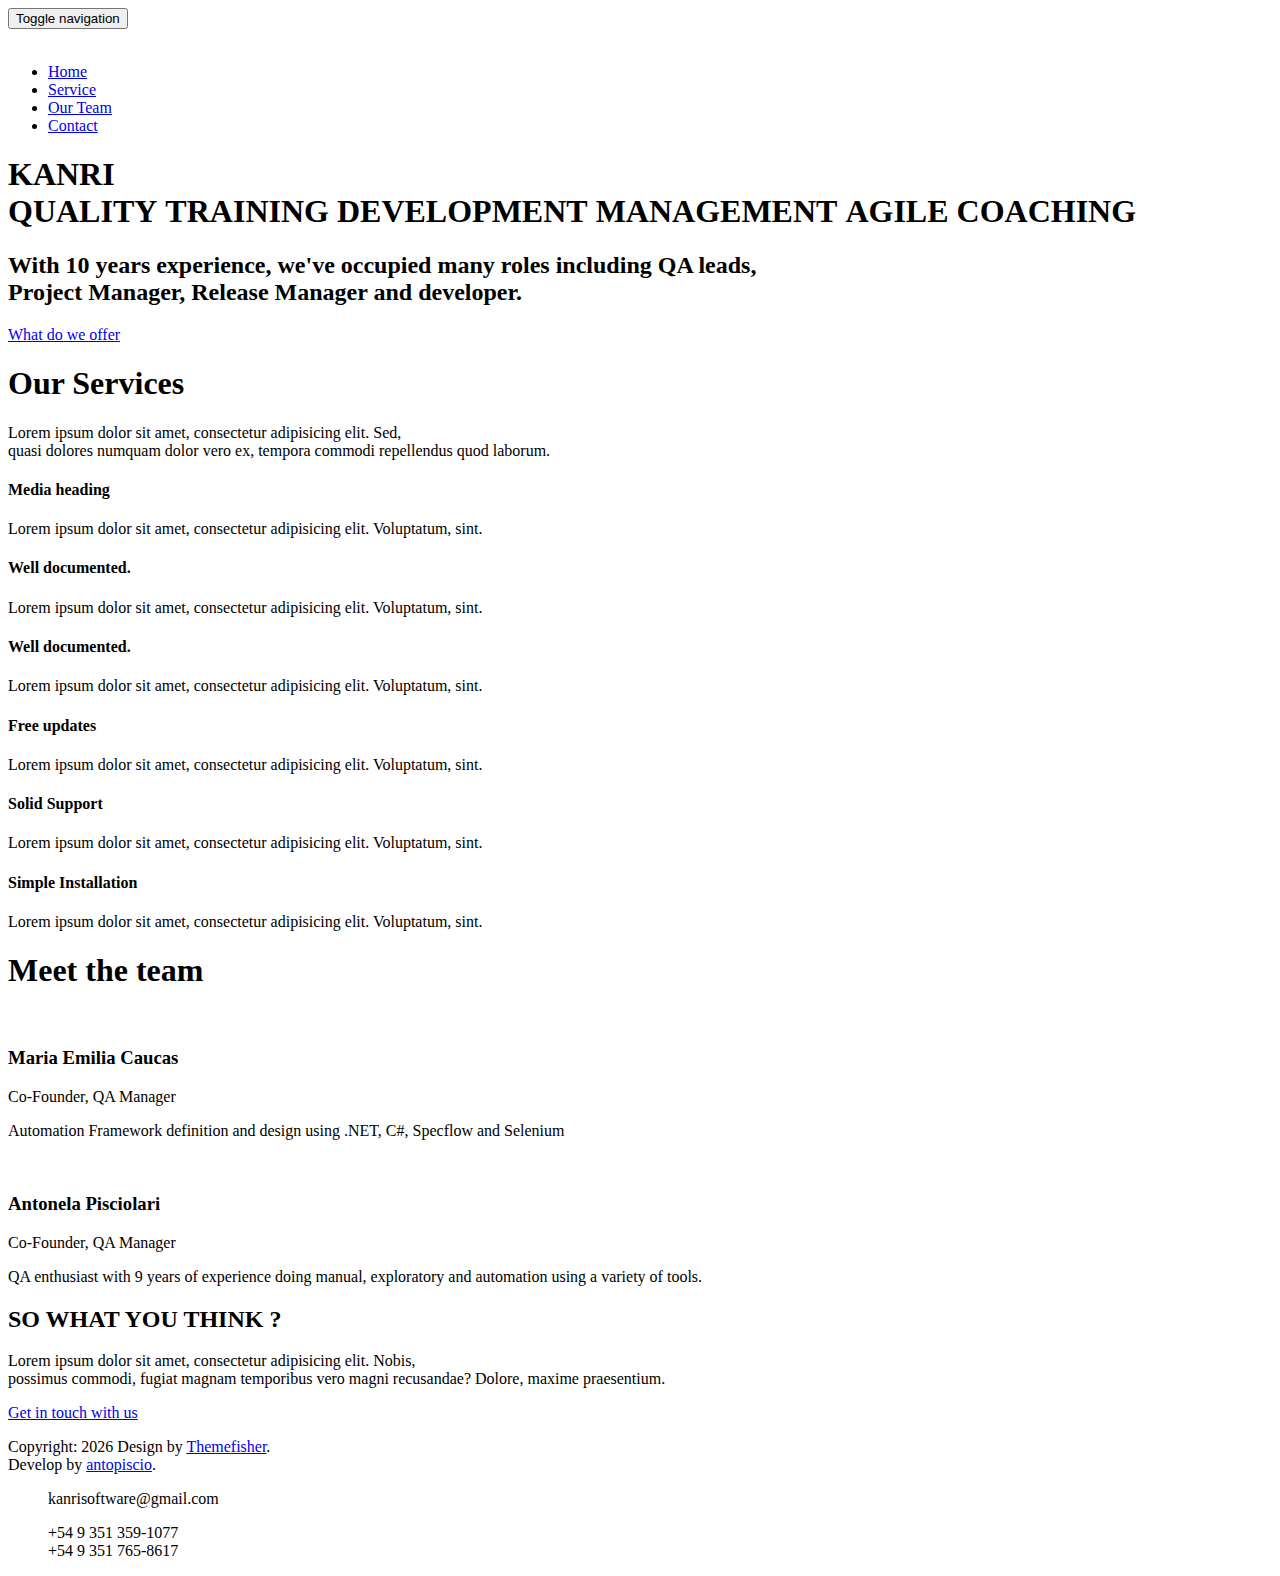
==== index.html @ 97962be5 "Update index.html" ====
<!DOCTYPE html>
<html class="no-js">
    <head>
        <!-- Basic Page Needs
        ================================================== -->
        <meta charset="utf-8">
        <meta http-equiv="Content-Type" content="text/html; charset=utf-8">
        <link rel="shortcut icon" href="images/favicon2.ico" type="image/x-icon"/>
        <title>Kanri</title>
        <meta name="description" content="">
        <meta name="keywords" content="">
        <meta name="author" content="">
        <!-- Mobile Specific Metas
        ================================================== -->
        <meta name="format-detection" content="telephone=no">
        <meta name="viewport" content="width=device-width, initial-scale=1">

        
        <!-- Template CSS Files
        ================================================== -->
        <!-- Twitter Bootstrs CSS -->
        <link rel="stylesheet" href="plugins/bootstrap/bootstrap.min.css">
        <!-- Ionicons Fonts Css -->
        <link rel="stylesheet" href="plugins/ionicons/ionicons.min.css">
        <!-- animate css -->
        <link rel="stylesheet" href="plugins/animate-css/animate.css">
        <!-- Hero area slider css-->
        <link rel="stylesheet" href="plugins/slider/slider.css">
        <!-- owl craousel css -->
        <link rel="stylesheet" href="plugins/owl-carousel/owl.carousel.css">
        <link rel="stylesheet" href="plugins/owl-carousel/owl.theme.css">
        <!-- Fancybox -->
        <link rel="stylesheet" href="plugins/facncybox/jquery.fancybox.css">
        <!-- template main css file -->
        <link rel="stylesheet" href="css/style.css">
    </head>
    <body>


        <!--
        ==================================================
        Header Section Start
        ================================================== -->
        <header id="top-bar" class="navbar-fixed-top animated-header">
            <div class="container">
                <div class="navbar-header">
                    <!-- responsive nav button -->
                    <button type="button" class="navbar-toggle" data-toggle="collapse" data-target=".navbar-collapse">
                    <span class="sr-only">Toggle navigation</span>
                    <span class="icon-bar"></span>
                    <span class="icon-bar"></span>
                    <span class="icon-bar"></span>
                    </button>
                    <!-- /responsive nav button -->
                    
                    <!-- logo -->
                    <div class="navbar-brand">
                        <a href="index.html" >
                            <img src="images/logoNameSmall.png" alt="">
                        </a>
                    </div>
                    <!-- /logo -->
                </div>
                <!-- main menu -->
                <nav class="collapse navbar-collapse navbar-right" role="navigation">
                    <div class="main-menu">
                        <ul class="nav navbar-nav navbar-right" id="mainNav">
                            <li class="active" >
                             <a href="#hero-area" >Home</a>
                            </li>
                            <li><a href="#feature">Service</a></li>
                            <li><a href="#team" >Our Team</a></li>
                            <li><a href="contact.html">Contact</a></li>
                        </ul>
                    </div>
                </nav>
                <!-- /main nav -->
            </div>
        </header>
        

<!--
==================================================
Slider Section Start
================================================== -->
<section id="hero-area" >
<div class="container">
    <div class="row">
        <div class="col-md-12 text-center">
            <div class="block wow fadeInUp" data-wow-delay=".3s">
                <!-- Slider -->
                <section class="cd-intro">
                    <h1 class="wow fadeInUp animated cd-headline slide" data-wow-delay=".4s" >
                    <span>KANRI</span><br>
                    <span class="cd-words-wrapper">
                        <b class="is-visible">QUALITY</b>
                        <b>TRAINING</b>
                        <b>DEVELOPMENT</b>
                                               <b>MANAGEMENT</b>
                      <b>AGILE COACHING</b>
                    </span>
                    </h1>
                    </section> <!-- cd-intro -->
                    <!-- /.slider -->
                    <h2 class="wow fadeInUp animated" data-wow-delay=".6s" >
                        With 10 years experience, we've occupied many roles including QA leads,<br> Project Manager, Release Manager and developer.
                    </h2>
                    <a class="btn-lines dark light wow fadeInUp animated smooth-scroll btn btn-default btn-green" data-wow-delay=".9s" href="#feature" data-section="#feature">What do we offer</a>
                </div>
            </div>
        </div>
    </div>
</section><!--/#main-slider

==================================================
Portfolio Section Start
================================================== -->
<section id="feature">
    <div class="container">
        <div class="section-heading">
            <h1 class="title wow fadeInDown" data-wow-delay=".3s">
                Our Services
            </h1>
            <p class="wow fadeInDown" data-wow-delay=".5s">
                Lorem ipsum dolor sit amet, consectetur adipisicing elit. Sed,<br> quasi dolores numquam dolor vero ex, tempora commodi repellendus quod laborum.
            </p>
        </div>
        <div class="row">
            <div class="col-md-4 col-lg-4 col-xs-12">
                <div class="media wow fadeInUp animated" data-wow-duration="500ms" data-wow-delay="300ms">
                    <div class="media-left">
                        <div class="icon">
                            <i class="ion-ios-flask-outline"></i>
                        </div>
                    </div>
                    <div class="media-body">
                        <h4 class="media-heading">Media heading</h4>
                        <p>Lorem ipsum dolor sit amet, consectetur adipisicing elit. Voluptatum, sint.</p>
                    </div>
                </div>
            </div>
            <div class="col-md-4 col-lg-4 col-xs-12">
                <div class="media wow fadeInDown animated" data-wow-duration="500ms" data-wow-delay="600ms">
                    <div class="media-left">
                        <div class="icon">
                            <i class="ion-ios-lightbulb-outline"></i>
                        </div>
                    </div>
                    <div class="media-body">
                        <h4 class="media-heading">Well documented.</h4>
                        <p>Lorem ipsum dolor sit amet, consectetur adipisicing elit. Voluptatum, sint.</p>
                    </div>
                </div>
            </div>
            <div class="col-md-4 col-lg-4 col-xs-12">
                <div class="media wow fadeInDown animated" data-wow-duration="500ms" data-wow-delay="900ms">
                    <div class="media-left">
                        <div class="icon">
                            <i class="ion-ios-lightbulb-outline"></i>
                        </div>
                    </div>
                    <div class="media-body">
                        <h4 class="media-heading">Well documented.</h4>
                        <p>Lorem ipsum dolor sit amet, consectetur adipisicing elit. Voluptatum, sint.</p>
                    </div>
                </div>
            </div>
            <div class="col-md-4 col-lg-4 col-xs-12">
                <div class="media wow fadeInDown animated" data-wow-duration="500ms" data-wow-delay="1200ms">
                    <div class="media-left">
                        <div class="icon">
                            <i class="ion-ios-americanfootball-outline"></i>
                        </div>
                    </div>
                    <div class="media-body">
                        <h4 class="media-heading">Free updates</h4>
                        <p>Lorem ipsum dolor sit amet, consectetur adipisicing elit. Voluptatum, sint.</p>
                    </div>
                </div>
            </div>
            <div class="col-md-4 col-lg-4 col-xs-12">
                <div class="media wow fadeInDown animated" data-wow-duration="500ms" data-wow-delay="1500ms">
                    <div class="media-left">
                        <div class="icon">
                            <i class="ion-ios-keypad-outline"></i>
                        </div>
                    </div>
                    <div class="media-body">
                        <h4 class="media-heading">Solid Support</h4>
                        <p>Lorem ipsum dolor sit amet, consectetur adipisicing elit. Voluptatum, sint.</p>
                    </div>
                </div>
            </div>
            <div class="col-md-4 col-lg-4 col-xs-12">
                <div class="media wow fadeInDown animated" data-wow-duration="500ms" data-wow-delay="1800ms">
                    <div class="media-left">
                        <div class="icon">
                            <i class="ion-ios-barcode-outline"></i>
                        </div>
                    </div>
                    <div class="media-body">
                        <h4 class="media-heading">Simple Installation</h4>
                        <p>Lorem ipsum dolor sit amet, consectetur adipisicing elit. Voluptatum, sint.</p>
                    </div>
                </div>
            </div>
        </div>
    </div>
</section> <!-- /#feature -->
<!--
==================================================
Portfolio Section Start
================================================== 
<section id="works" class="works">
    <div class="container">
        <div class="section-heading">
            <h1 class="title wow fadeInDown" data-wow-delay=".3s">Latest Works</h1>
            <p class="wow fadeInDown" data-wow-delay=".5s">
                Aliquam lobortis. Maecenas vestibulum mollis diam. Pellentesque auctor neque nec urna. Nulla sit amet est. Aenean posuere <br> tortor sed cursus feugiat, nunc augue blandit nunc, eu sollicitudin urna dolor sagittis lacus.
            </p>
        </div>
        <div class="row">
            <div class="col-sm-4 col-xs-12">
                <figure class="wow fadeInLeft animated portfolio-item" data-wow-duration="500ms" data-wow-delay="0ms">
                    <div class="img-wrapper">
                        <img src="images/portfolio/item-1.jpg" class="img-responsive" alt="this is a title" >
                        <div class="overlay">
                            <div class="buttons">
                                <a rel="gallery" class="fancybox" href="images/portfolio/item-1.jpg">Demo</a>
                                <a target="_blank" href="single-portfolio.html">Details</a>
                            </div>
                        </div>
                    </div>
                    <figcaption>
                    <h4>
                    <a href="#">
                        Dew Drop
                    </a>
                    </h4>
                    <p>
                        Redesigne UI Concept
                    </p>
                    </figcaption>
                </figure>
            </div>
            <div class="col-sm-4 col-xs-12">
                <figure class="wow fadeInLeft animated" data-wow-duration="500ms" data-wow-delay="300ms">
                    <div class="img-wrapper">
                        <img src="images/portfolio/item-2.jpg" class="img-responsive" alt="this is a title" >
                        <div class="overlay">
                            <div class="buttons">
                                <a rel="gallery" class="fancybox" href="images/portfolio/item-2.jpg">Demo</a>
                                <a target="_blank" href="single-portfolio.html">Details</a>
                            </div>
                        </div>
                    </div>
                    <figcaption>
                    <h4>
                    <a href="#">
                        Bottle Mockup
                    </a>
                    </h4>
                    <p>
                        Lorem ipsum dolor sit.
                    </p>
                    </figcaption>
                </figure>
            </div>
            <div class="col-sm-4 col-xs-12">
                <figure class="wow fadeInLeft animated" data-wow-duration="500ms" data-wow-delay="300ms">
                    <div class="img-wrapper">
                        <img src="images/portfolio/item-3.jpg" class="img-responsive" alt="" >
                        <div class="overlay">
                            <div class="buttons">
                                <a rel="gallery" class="fancybox" href="images/portfolio/item-3.jpg">Demo</a>
                                <a target="_blank" href="single-portfolio.html">Details</a>
                            </div>
                        </div>
                    </div>
                    <figcaption>
                    <h4>
                    <a href="#">
                        Table Design
                    </a>
                    </h4>
                    <p>
                        Lorem ipsum dolor sit amet.
                    </p>
                    </figcaption>
                </figure>
            </div>
            <div class="col-sm-4 col-xs-12">
                <figure class="wow fadeInLeft animated" data-wow-duration="500ms" data-wow-delay="600ms">
                    <div class="img-wrapper">
                        <img src="images/portfolio/item-4.jpg" class="img-responsive" alt="" >
                        <div class="overlay">
                            <div class="buttons">
                                <a rel="gallery" class="fancybox" href="images/portfolio/item-4.jpg">Demo</a>
                                <a target="_blank" href="single-portfolio.html">Details</a>
                            </div>
                        </div>
                    </div>
                    <figcaption>
                    <h4>
                    <a href="#">
                        Make Up elements
                    </a>
                    </h4>
                    <p>
                        Lorem ipsum dolor.
                    </p>
                    </figcaption>
                </figure>
            </div>
            <div class="col-sm-4 col-xs-12">
                <figure class="wow fadeInLeft animated" data-wow-duration="500ms" data-wow-delay="900ms">
                    <div class="img-wrapper">
                        <img src="images/portfolio/item-5.jpg" class="img-responsive" alt="" >
                        <div class="overlay">
                            <div class="buttons">
                                <a rel="gallery" class="fancybox" href="images/portfolio/item-5.jpg">Demo</a>
                                <a target="_blank" href="single-portfolio.html">Details</a>
                            </div>
                        </div>
                    </div>
                    <figcaption>
                    <h4>
                    <a href="#">
                        Shoping Bag Concept
                    </a>
                    </h4>
                    <p>
                        Lorem ipsum dolor.
                    </p>
                    </figcaption>
                </figure>
            </div>
            <div class="col-sm-4 col-xs-12">
                <figure class="wow fadeInLeft animated" data-wow-duration="500ms" data-wow-delay="1200ms">
                    <div class="img-wrapper">
                        <img src="images/portfolio/item-6.jpg" class="img-responsive" alt="" >
                        <div class="overlay">
                            <div class="buttons">
                                <a rel="gallery" class="fancybox" href="images/portfolio/item-6.jpg">Demo</a>
                                <a target="_blank" href="single-portfolio.html">Details</a>
                            </div>
                        </div>
                    </div>
                    <figcaption>
                    <h4>
                    <a href="#">
                        Caramel Bottle
                    </a>
                    </h4>
                    <p>
                        Lorem ipsum dolor.
                    </p>
                    </figcaption>
                </figure>
            </div>
        </div>
    </div>
</section> #works -->
<section id="team">
    <div class="container">
            <div class="section-heading">
            <h1 class="title wow fadeInDown" data-wow-delay=".3s">
                Meet the team
            </h1>
        </div>
<!--             <div class="col-md-4">
                <div class="team-member wow fadeInLeft" data-wow-duration="500ms" data-wow-delay=".3s">
                    <div class="team-img">
                        <img src="images/team/lore.jpeg" class="team-pic" alt="">
                    </div>
                    <h3 class="team-text">Lorena Barale</h3>
                    <p class="team-text">Co-Founder, Project Manager</p>
                    <p class="team-text" >Specialist Systems Engineer, Program Manager - Project Manager</p>
                    <p class="social-icons">
                        <a href="https://www.linkedin.com/in/lorena-barale-pmp%C2%AE-csm%C2%AE-cpo-a6994624/" target="_blank"><i class="ion-social-linkedin-outline"></i></a>
                    </p>
                </div>
            </div> -->
            <div class="col-md-4">
                <div class="team-member wow fadeInLeft" data-wow-duration="500ms" data-wow-delay=".5s">
                    <div class="team-img">
                        <img src="images/team/emi.jpeg" class="team-pic" alt="">
                    </div>
                    <h3 class="team-text">Maria Emilia Caucas</h3>
                    <p class="team-text">Co-Founder, QA Manager</p>
                    <p class="team-text">Automation Framework definition and design using .NET, C#, Specflow and Selenium</p>
                    <p class="social-icons">
                        <a href="https://www.linkedin.com/in/maria-emilia-caucas-54b6bab8/" target="_blank"><i class="ion-social-linkedin-outline"></i></a>
                    </p>
                </div>
            </div>
            <div class="col-md-4" text-align: center>
                <div class="team-member wow fadeInLeft" data-wow-duration="500ms" data-wow-delay=".7s">
                    <div class="team-img">
                        <img src="images/team/anto.jpeg" class="team-pic" alt="">
                    </div>
                    <h3 class="team-text">Antonela Pisciolari</h3>
                    <p class="team-text">Co-Founder, QA Manager</p>
                    <p class="team_text">QA enthusiast with 9 years of experience doing manual, exploratory and automation using a variety of tools.</p>
                    <p class="social-icons">
                        <a href="https://twitter.com/antopiscio" target="_blank"><i class="ion-social-twitter-outline"></i></a>
                        <a href="https://www.linkedin.com/in/pisciolariantonela/" target="_blank"><i class="ion-social-linkedin-outline"></i></a>
                        <a href="https://antonelapisciolari.github.io" target="_blank"><i class="ion-social-googleplus-outline"></i></a>
                    </p>
                </div>
            </div>
    </div>
</section>
<p>
</p>

            <!--
            ==================================================
            Call To Action Section Start
            ================================================== -->
            <section id="call-to-action">
                <div class="container">
                    <div class="row">
                        <div class="col-md-12">
                            <div class="block">
                                <h2 class="title wow fadeInDown" data-wow-delay=".3s" data-wow-duration="500ms">SO WHAT YOU THINK ?</h1>
                                <p class="wow fadeInDown" data-wow-delay=".5s" data-wow-duration="500ms">Lorem ipsum dolor sit amet, consectetur adipisicing elit. Nobis,<br>possimus commodi, fugiat magnam temporibus vero magni recusandae? Dolore, maxime praesentium.</p>
                                <a href="contact.html" class="btn btn-default btn-contact wow fadeInDown" data-wow-delay=".7s" data-wow-duration="500ms">Get in touch with us</a>
                            </div>
                        </div>
                        
                    </div>
                </div>
            </section>

            <!--
            ==================================================
            Footer Section Start
            ================================================== -->
            <footer id="footer">
                <div class="container">
                

                    <div class="col-md-8">
                        <p class="copyright">Copyright: <span><script>document.write(new Date().getFullYear())</script></span> Design by <a href="http://www.Themefisher.com" target="_blank">Themefisher</a>. <br> 
                          Develop by <a href="http://antonelapisciolari.github.io/">antopiscio</a>.
                        </p>
                    </div>
                    <div class="col-md-4">
                        <!-- Social Media -->
                        <ul class="copyright">
                               <p>kanrisoftware@gmail.com</p>
      <p>+54 9 351 359-1077<br>+54 9 351 765-8617</p>
                        </ul>
                    </div>
                </div>
            </footer> <!-- /#footer -->

	<!-- Template Javascript Files
	================================================== -->
	<!-- jquery -->
	<script src="plugins/jQurey/jquery.min.js"></script>
	<!-- Form Validation -->
    <script src="plugins/form-validation/jquery.form.js"></script> 
    <script src="plugins/form-validation/jquery.validate.min.js"></script>
	<!-- owl carouserl js -->
	<script src="plugins/owl-carousel/owl.carousel.min.js"></script>
	<!-- bootstrap js -->
	<script src="plugins/bootstrap/bootstrap.min.js"></script>
	<!-- wow js -->
	<script src="plugins/wow-js/wow.min.js"></script>
	<!-- slider js -->
	<script src="plugins/slider/slider.js"></script>
	<!-- Fancybox -->
	<script src="plugins/facncybox/jquery.fancybox.js"></script>
	<!-- template main js -->
	<script src="js/main.js"></script>
 	</body>
</html>
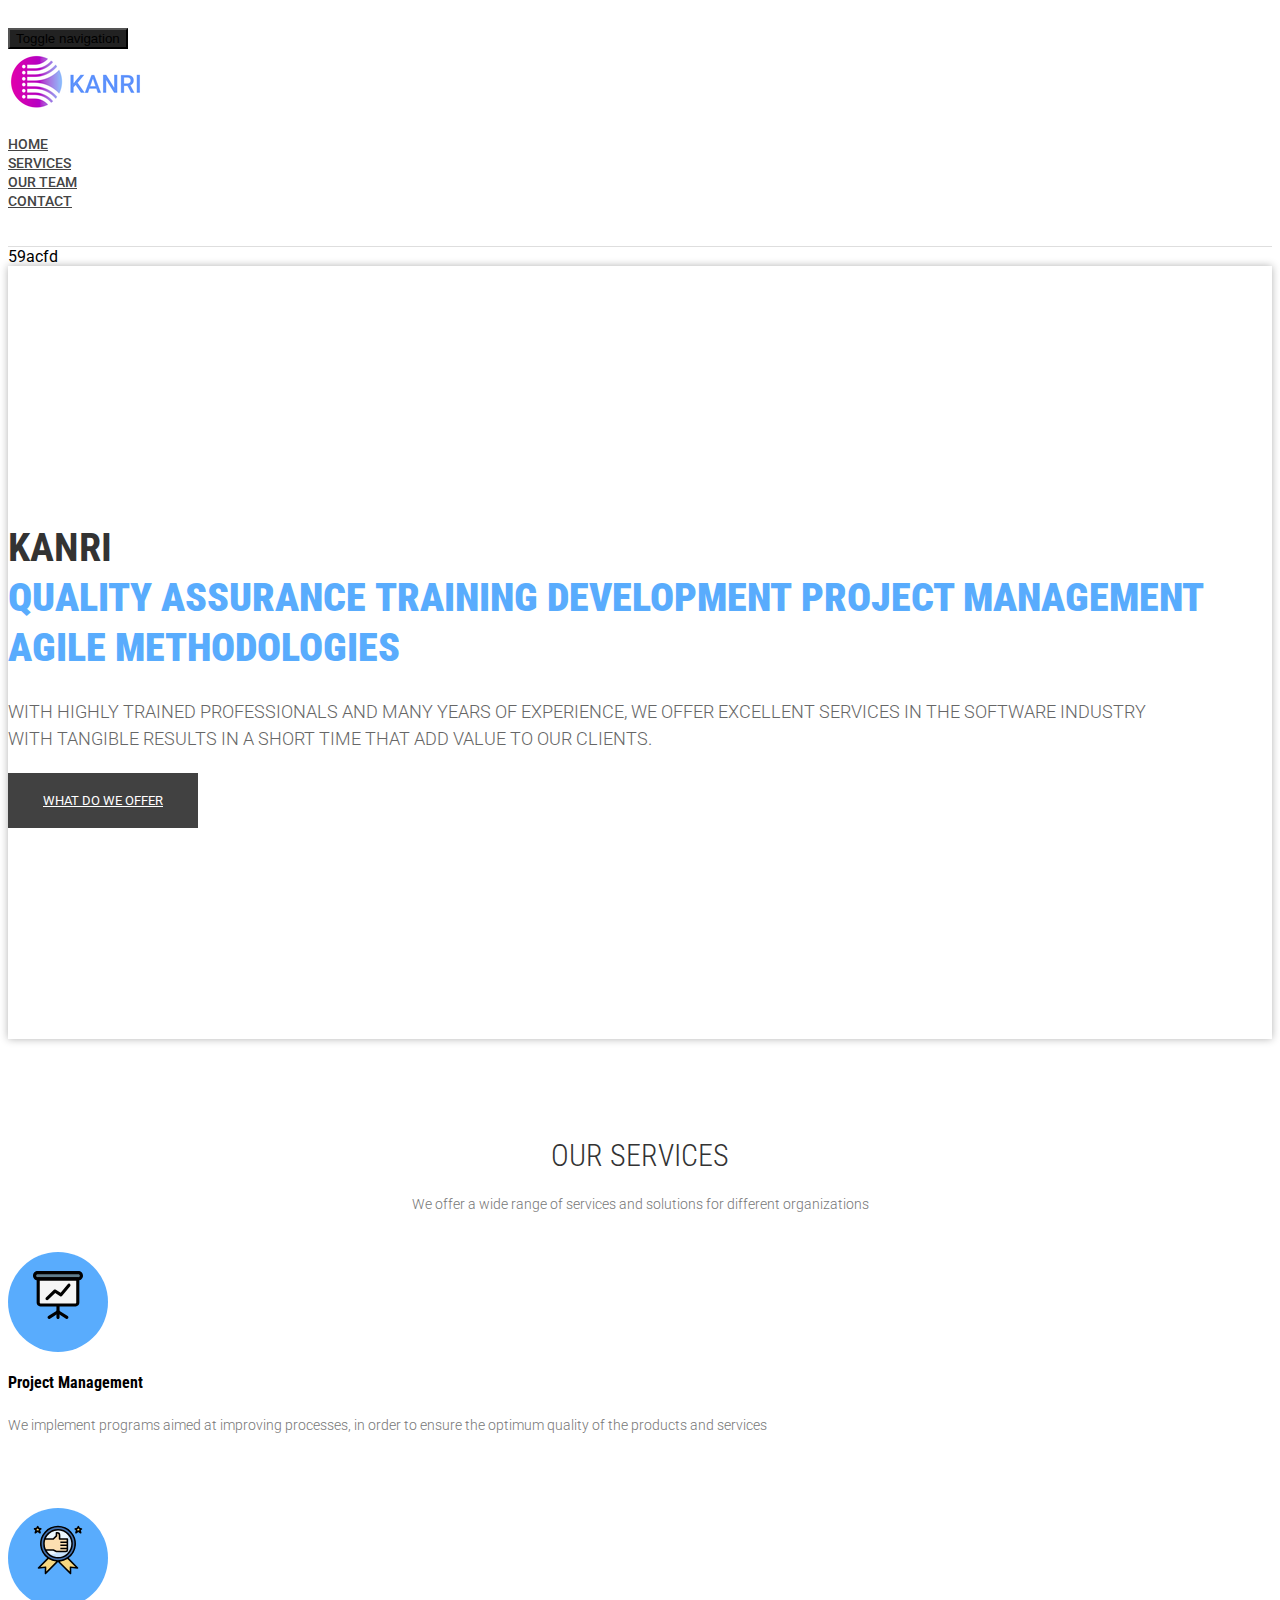
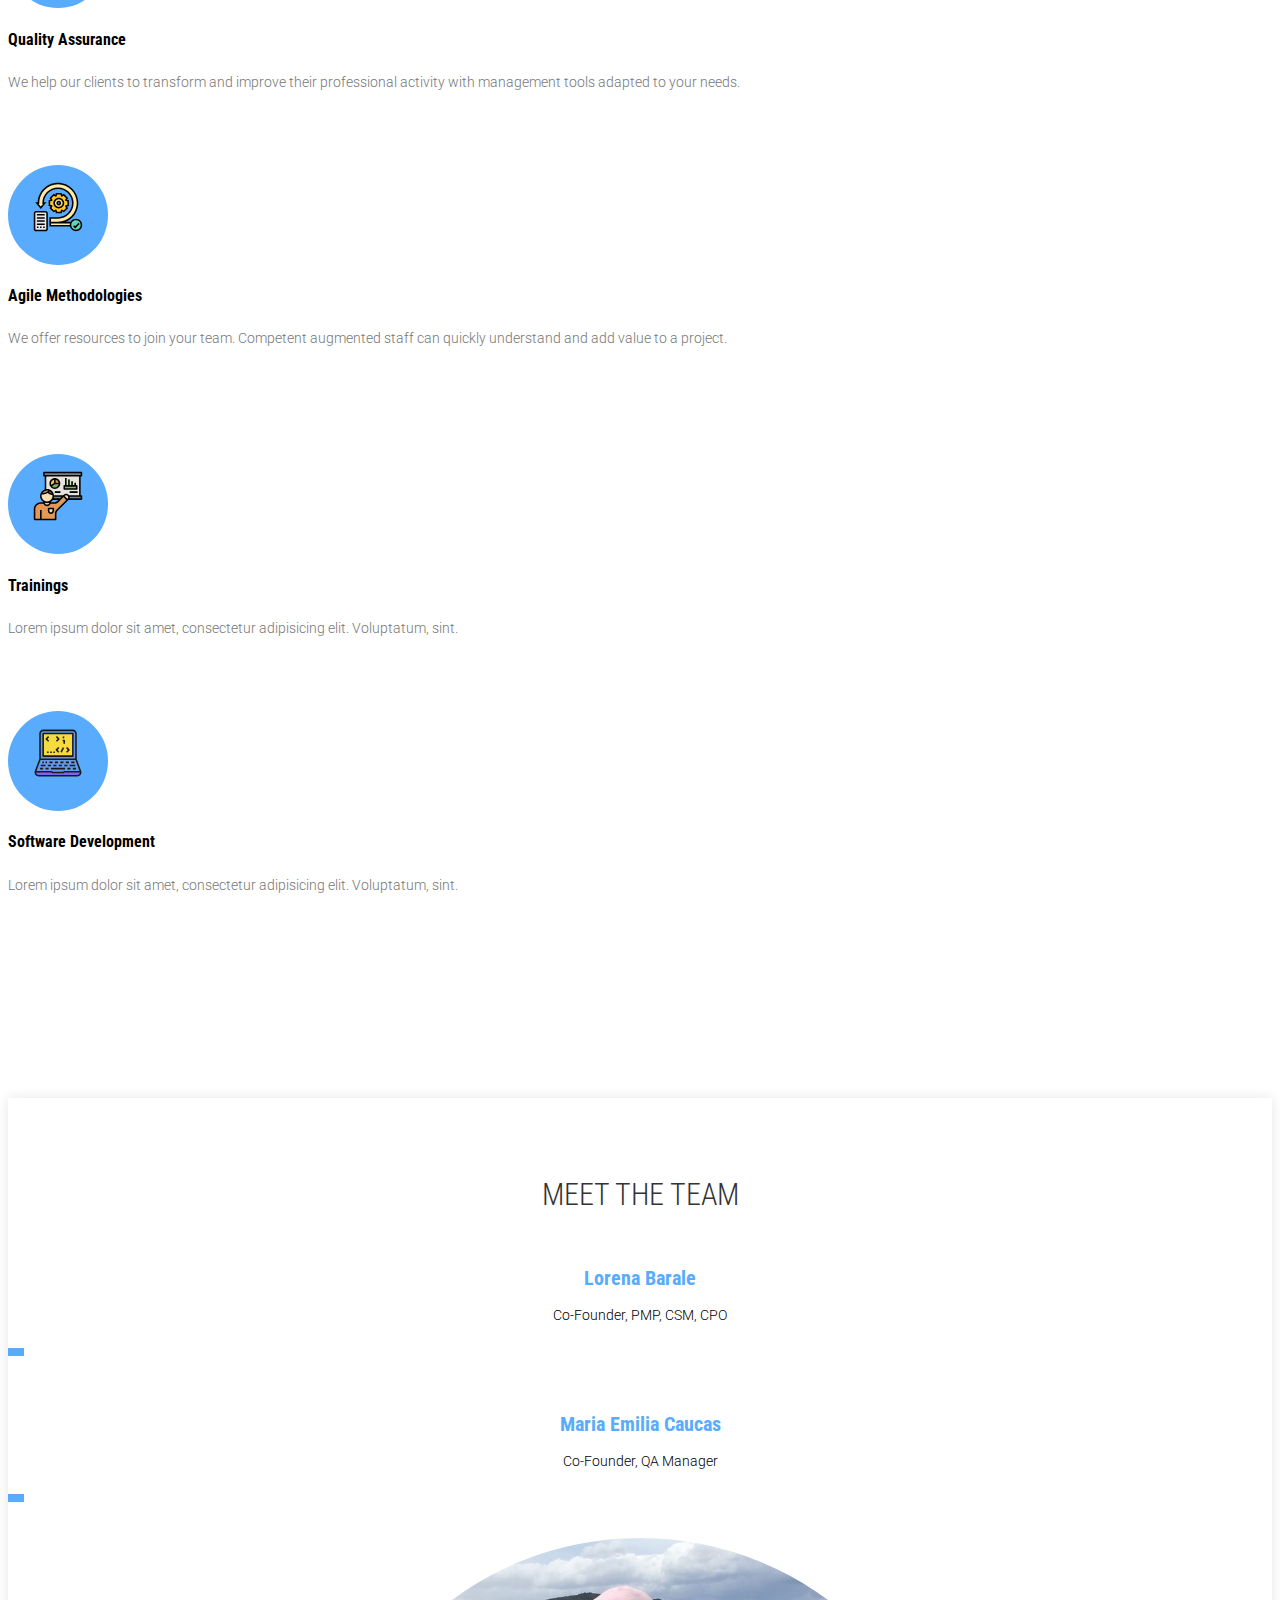
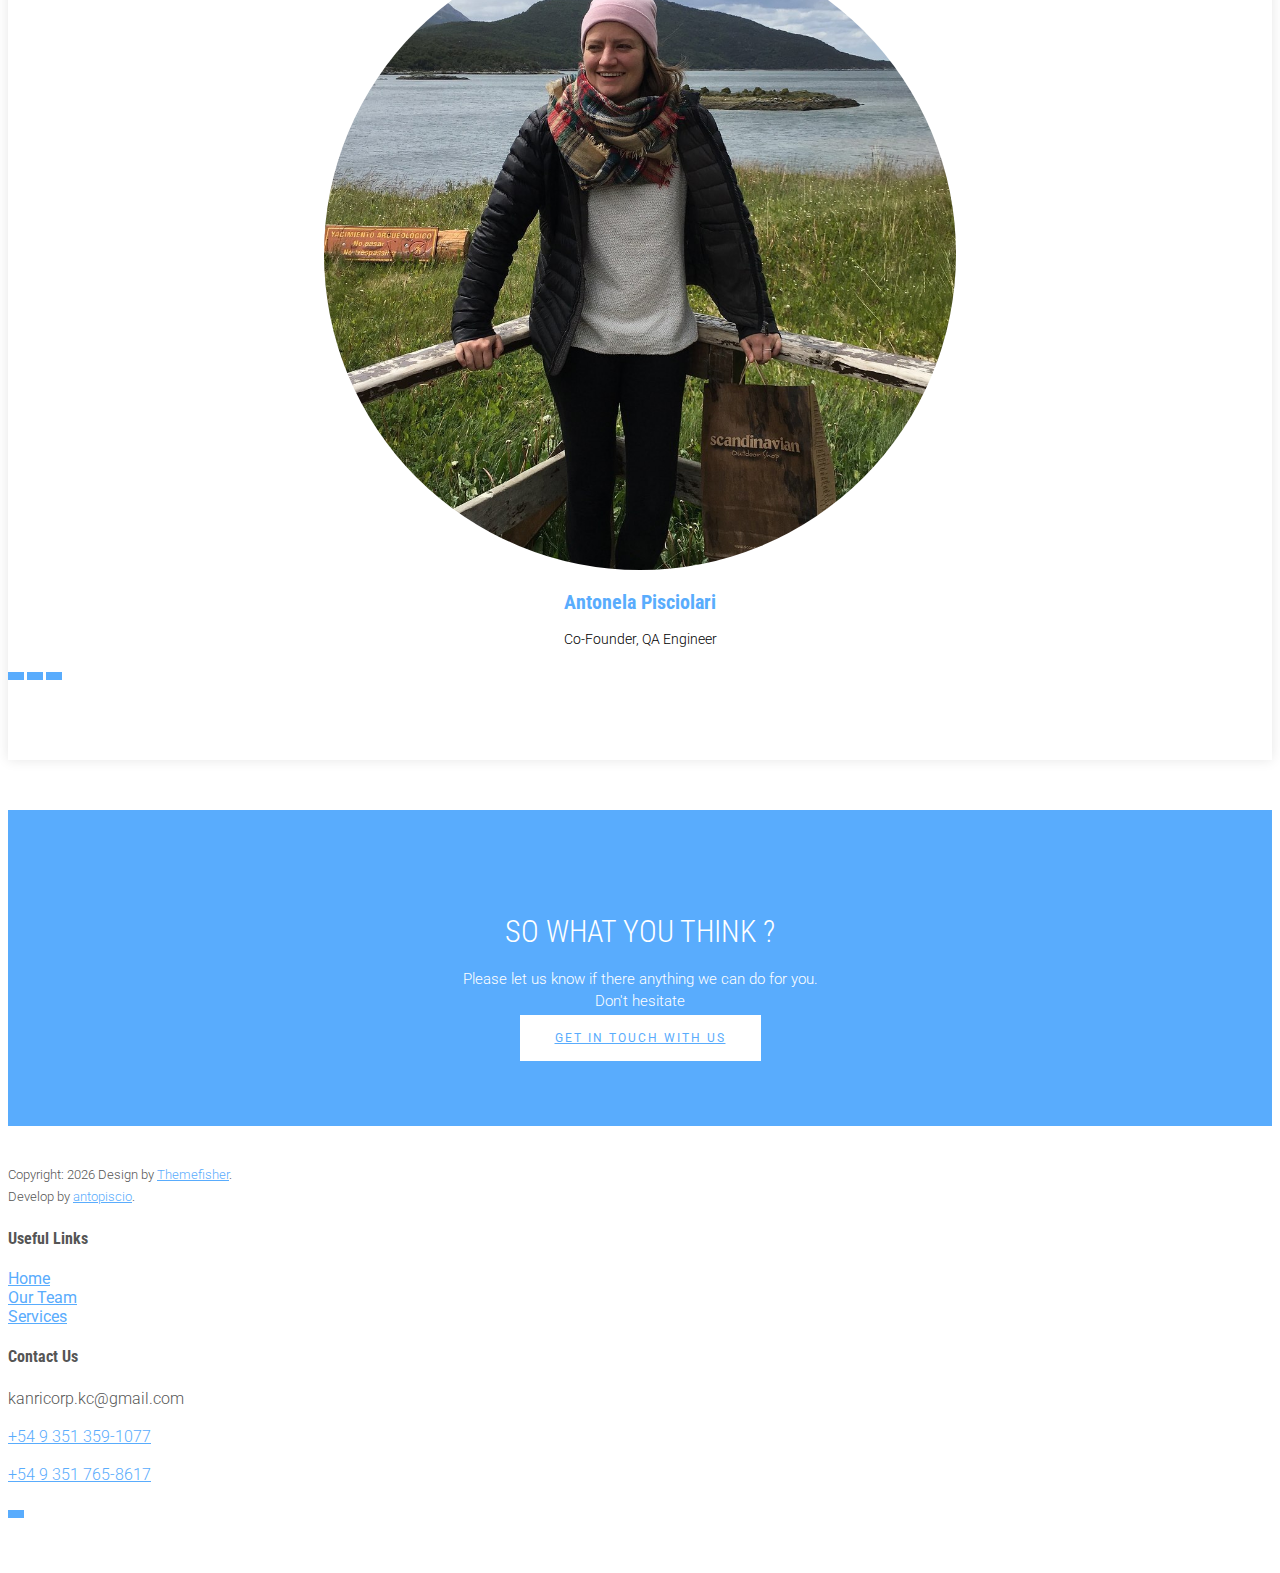
==== commit 6a4a7cbe: "adding icons, updating home frase, adding footer" ====
--- a/index.html
+++ b/index.html
@@ -56,7 +56,7 @@
                     <!-- logo -->
                     <div class="navbar-brand">
                         <a href="index.html" >
-                            <img src="images/logoNameSmall.png" alt="">
+                            <img src="images/kanrilogo.png" alt="">
                         </a>
                     </div>
                     <!-- /logo -->
@@ -68,7 +68,8 @@
                             <li class="active" >
                              <a href="#hero-area" >Home</a>
                             </li>
-                            <li><a href="#feature">Service</a></li>
+                            <li><a href="#feature">Services</a></li>
+                <!--               <li><a href="#feature">Clients</a></li> -->
                             <li><a href="#team" >Our Team</a></li>
                             <li><a href="contact.html">Contact</a></li>
                         </ul>
@@ -77,7 +78,7 @@
                 <!-- /main nav -->
             </div>
         </header>
-        
+        59acfd
 
 <!--
 ==================================================
@@ -93,17 +94,17 @@
                     <h1 class="wow fadeInUp animated cd-headline slide" data-wow-delay=".4s" >
                     <span>KANRI</span><br>
                     <span class="cd-words-wrapper">
-                        <b class="is-visible">QUALITY</b>
+                        <b class="is-visible">QUALITY ASSURANCE</b>
                         <b>TRAINING</b>
                         <b>DEVELOPMENT</b>
-                                               <b>MANAGEMENT</b>
-                      <b>AGILE COACHING</b>
+                                               <b>PROJECT MANAGEMENT</b>
+                      <b>AGILE METHODOLOGIES</b>
                     </span>
                     </h1>
                     </section> <!-- cd-intro -->
                     <!-- /.slider -->
                     <h2 class="wow fadeInUp animated" data-wow-delay=".6s" >
-                        With 10 years experience, we've occupied many roles including QA leads,<br> Project Manager, Release Manager and developer.
+                        WITH HIGHLY TRAINED PROFESSIONALS AND MANY YEARS OF EXPERIENCE, WE OFFER EXCELLENT SERVICES IN THE SOFTWARE INDUSTRY<br>  WITH TANGIBLE RESULTS IN A SHORT TIME THAT ADD VALUE TO OUR CLIENTS.
                     </h2>
                     <a class="btn-lines dark light wow fadeInUp animated smooth-scroll btn btn-default btn-green" data-wow-delay=".9s" href="#feature" data-section="#feature">What do we offer</a>
                 </div>
@@ -122,7 +123,7 @@
                 Our Services
             </h1>
             <p class="wow fadeInDown" data-wow-delay=".5s">
-                Lorem ipsum dolor sit amet, consectetur adipisicing elit. Sed,<br> quasi dolores numquam dolor vero ex, tempora commodi repellendus quod laborum.
+               We offer a wide range of services and solutions for different organizations
             </p>
         </div>
         <div class="row">
@@ -130,12 +131,12 @@
                 <div class="media wow fadeInUp animated" data-wow-duration="500ms" data-wow-delay="300ms">
                     <div class="media-left">
                         <div class="icon">
-                            <i class="ion-ios-flask-outline"></i>
+                       <img class= 'imageIcon' src="images/services/presentation_c.svg"/>
                         </div>
                     </div>
                     <div class="media-body">
-                        <h4 class="media-heading">Media heading</h4>
-                        <p>Lorem ipsum dolor sit amet, consectetur adipisicing elit. Voluptatum, sint.</p>
+                        <h4 class="media-heading">Project Management</h4>
+                        <p>We implement programs aimed at improving processes, in order to ensure the optimum quality of the products and services</p>
                     </div>
                 </div>
             </div>
@@ -143,12 +144,12 @@
                 <div class="media wow fadeInDown animated" data-wow-duration="500ms" data-wow-delay="600ms">
                     <div class="media-left">
                         <div class="icon">
-                            <i class="ion-ios-lightbulb-outline"></i>
+                             <img class= 'imageIcon' src="images/services/quality_c.svg"/>
                         </div>
                     </div>
                     <div class="media-body">
-                        <h4 class="media-heading">Well documented.</h4>
-                        <p>Lorem ipsum dolor sit amet, consectetur adipisicing elit. Voluptatum, sint.</p>
+                        <h4 class="media-heading">Quality Assurance</h4>
+                        <p>We help our clients to transform and improve their professional activity with management tools adapted to your needs.</p>
                     </div>
                 </div>
             </div>
@@ -156,12 +157,15 @@
                 <div class="media wow fadeInDown animated" data-wow-duration="500ms" data-wow-delay="900ms">
                     <div class="media-left">
                         <div class="icon">
-                            <i class="ion-ios-lightbulb-outline"></i>
+                         <img class= 'imageIcon' src="images/services/scrum_c.svg"/>
                         </div>
                     </div>
                     <div class="media-body">
-                        <h4 class="media-heading">Well documented.</h4>
-                        <p>Lorem ipsum dolor sit amet, consectetur adipisicing elit. Voluptatum, sint.</p>
+                        <h4 class="media-heading">Agile Methodologies</h4>
+                         <p>We offer resources to join your team.
+                            Competent augmented staff can quickly understand and add value to a project.
+                         </p>
+                         <br>
                     </div>
                 </div>
             </div>
@@ -169,11 +173,11 @@
                 <div class="media wow fadeInDown animated" data-wow-duration="500ms" data-wow-delay="1200ms">
                     <div class="media-left">
                         <div class="icon">
-                            <i class="ion-ios-americanfootball-outline"></i>
+                        <img class= 'imageIcon' src="images/services/presentationguy_c.svg"/>
                         </div>
                     </div>
                     <div class="media-body">
-                        <h4 class="media-heading">Free updates</h4>
+                        <h4 class="media-heading">Trainings</h4>
                         <p>Lorem ipsum dolor sit amet, consectetur adipisicing elit. Voluptatum, sint.</p>
                     </div>
                 </div>
@@ -182,31 +186,18 @@
                 <div class="media wow fadeInDown animated" data-wow-duration="500ms" data-wow-delay="1500ms">
                     <div class="media-left">
                         <div class="icon">
-                            <i class="ion-ios-keypad-outline"></i>
+                           <img class= 'imageIcon' src="images/services/programming_c.svg"/>
                         </div>
                     </div>
                     <div class="media-body">
-                        <h4 class="media-heading">Solid Support</h4>
-                        <p>Lorem ipsum dolor sit amet, consectetur adipisicing elit. Voluptatum, sint.</p>
-                    </div>
-                </div>
-            </div>
-            <div class="col-md-4 col-lg-4 col-xs-12">
-                <div class="media wow fadeInDown animated" data-wow-duration="500ms" data-wow-delay="1800ms">
-                    <div class="media-left">
-                        <div class="icon">
-                            <i class="ion-ios-barcode-outline"></i>
-                        </div>
-                    </div>
-                    <div class="media-body">
-                        <h4 class="media-heading">Simple Installation</h4>
+                        <h4 class="media-heading">Software Development</h4>
                         <p>Lorem ipsum dolor sit amet, consectetur adipisicing elit. Voluptatum, sint.</p>
                     </div>
                 </div>
             </div>
         </div>
     </div>
-</section> <!-- /#feature -->
+</section><!-- /#feature -->
 <!--
 ==================================================
 Portfolio Section Start
@@ -368,19 +359,18 @@
                 Meet the team
             </h1>
         </div>
-<!--             <div class="col-md-4">
+             <div class="col-md-4">
                 <div class="team-member wow fadeInLeft" data-wow-duration="500ms" data-wow-delay=".3s">
                     <div class="team-img">
                         <img src="images/team/lore.jpeg" class="team-pic" alt="">
                     </div>
                     <h3 class="team-text">Lorena Barale</h3>
-                    <p class="team-text">Co-Founder, Project Manager</p>
-                    <p class="team-text" >Specialist Systems Engineer, Program Manager - Project Manager</p>
+                    <p class="team-text">Co-Founder, PMP, CSM, CPO</p>
                     <p class="social-icons">
                         <a href="https://www.linkedin.com/in/lorena-barale-pmp%C2%AE-csm%C2%AE-cpo-a6994624/" target="_blank"><i class="ion-social-linkedin-outline"></i></a>
                     </p>
                 </div>
-            </div> -->
+            </div>
             <div class="col-md-4">
                 <div class="team-member wow fadeInLeft" data-wow-duration="500ms" data-wow-delay=".5s">
                     <div class="team-img">
@@ -388,7 +378,7 @@
                     </div>
                     <h3 class="team-text">Maria Emilia Caucas</h3>
                     <p class="team-text">Co-Founder, QA Manager</p>
-                    <p class="team-text">Automation Framework definition and design using .NET, C#, Specflow and Selenium</p>
+                   </p>
                     <p class="social-icons">
                         <a href="https://www.linkedin.com/in/maria-emilia-caucas-54b6bab8/" target="_blank"><i class="ion-social-linkedin-outline"></i></a>
                     </p>
@@ -400,8 +390,7 @@
                         <img src="images/team/anto.jpeg" class="team-pic" alt="">
                     </div>
                     <h3 class="team-text">Antonela Pisciolari</h3>
-                    <p class="team-text">Co-Founder, QA Manager</p>
-                    <p class="team_text">QA enthusiast with 9 years of experience doing manual, exploratory and automation using a variety of tools.</p>
+                    <p class="team-text">Co-Founder, QA Engineer</p>
                     <p class="social-icons">
                         <a href="https://twitter.com/antopiscio" target="_blank"><i class="ion-social-twitter-outline"></i></a>
                         <a href="https://www.linkedin.com/in/pisciolariantonela/" target="_blank"><i class="ion-social-linkedin-outline"></i></a>
@@ -424,7 +413,8 @@
                         <div class="col-md-12">
                             <div class="block">
                                 <h2 class="title wow fadeInDown" data-wow-delay=".3s" data-wow-duration="500ms">SO WHAT YOU THINK ?</h1>
-                                <p class="wow fadeInDown" data-wow-delay=".5s" data-wow-duration="500ms">Lorem ipsum dolor sit amet, consectetur adipisicing elit. Nobis,<br>possimus commodi, fugiat magnam temporibus vero magni recusandae? Dolore, maxime praesentium.</p>
+                                <p class="wow fadeInDown" data-wow-delay=".5s" data-wow-duration="500ms">Please let us know if there anything we can do for you.<br>
+                                Don't hesitate</p>
                                 <a href="contact.html" class="btn btn-default btn-contact wow fadeInDown" data-wow-delay=".7s" data-wow-duration="500ms">Get in touch with us</a>
                             </div>
                         </div>
@@ -439,20 +429,52 @@
             ================================================== -->
             <footer id="footer">
                 <div class="container">
-                
-
-                    <div class="col-md-8">
+  <div class="col-lg-4 col-md-6 footer-info">
+
                         <p class="copyright">Copyright: <span><script>document.write(new Date().getFullYear())</script></span> Design by <a href="http://www.Themefisher.com" target="_blank">Themefisher</a>. <br> 
                           Develop by <a href="http://antonelapisciolari.github.io/">antopiscio</a>.
                         </p>
+          </div>
+
+          <div class="col-lg-4 col-md-6 footer-links">
+            <h4>Useful Links</h4>
+            <ul>
+              <li><a href="#">Home</a></li>
+              <li><a href="#team">Our Team</a></li>
+              <li><a href="#feature">Services</a></li>
+<!--               <li><a href="#">Terms of service</a></li>
+              <li><a href="#">Privacy policy</a></li> -->
+            </ul>
+          </div>
+
+          <div class="col-lg-4 col-md-6 footer-contact">
+            <h4>Contact Us</h4>
+            <p>kanricorp.kc@gmail.com</p>
+           <p> <span class="iconify" data-icon="logos:whatsapp" data-inline="false"></span>  <a href="https://web.whatsapp.com/send?phone=5493513591077"> +54 9 351 359-1077 </p></a> </li> 
+           <p><span class="iconify" data-icon="logos:whatsapp" data-inline="false"></span> <a href="https://web.whatsapp.com/send?phone=5493513591077"> +54 9 351 765-8617</p></a></li> </p>
+            </p>
+
+            <div>
+              <p class="social-icons">
+                <a href="https://www.linkedin.com/in/pisciolariantonela/" target="_blank"><i class="ion-social-linkedin-outline"></i></a>
+            </p>
+            </div>
+
+          </div>
+
+                <!--     <div class="col-md-8">
+                        <p class="copyright">Copyright: <span><script>document.write(new Date().getFullYear())</script></span> Design by <a href="http://www.Themefisher.com" target="_blank">Themefisher</a>. <br> 
+                          Develop by <a href="http://antonelapisciolari.github.io/">antopiscio</a>.
+                        </p>
                     </div>
                     <div class="col-md-4">
                         <!-- Social Media -->
-                        <ul class="copyright">
-                               <p>kanrisoftware@gmail.com</p>
-      <p>+54 9 351 359-1077<br>+54 9 351 765-8617</p>
-                        </ul>
-                    </div>
+                  <!--       <ul class="copyright">
+                               <p>kanricorp.kc@gmail.com</p>
+                               <p> <span class="iconify" data-icon="logos:whatsapp" data-inline="false"></span>  <a href="https://web.whatsapp.com/send?phone=5493513591077"> +54 9 351 359-1077 </p></a> </li> 
+                               <p><span class="iconify" data-icon="logos:whatsapp" data-inline="false"></span> <a href="https://web.whatsapp.com/send?phone=5493513591077"> +54 9 351 765-8617</p></a></li> </p>
+                        </ul> -->
+                    </div> 
                 </div>
             </footer> <!-- /#footer -->
 
@@ -473,6 +495,8 @@
 	<script src="plugins/slider/slider.js"></script>
 	<!-- Fancybox -->
 	<script src="plugins/facncybox/jquery.fancybox.js"></script>
+
+    <script src="https://code.iconify.design/1/1.0.7/iconify.min.js"></script>
 	<!-- template main js -->
 	<script src="js/main.js"></script>
  	</body>
--- a/css/style.css
+++ b/css/style.css
@@ -0,0 +1,1559 @@
+@import url(http://fonts.googleapis.com/css?family=Roboto:400,300,100,500,700);
+@import url(http://fonts.googleapis.com/css?family=Roboto+Condensed:400,300,700);
+@import url(http://fonts.googleapis.com/css?family=Glegoo);
+body {
+  font-family: "Roboto", sans-serif;
+}
+
+h1, h2, h3, h4, h5, h6 {
+  font-family: "Roboto Condensed", sans-serif;
+}
+
+h2 {
+  font-size: 26px;
+}
+
+p {
+  font-family: "Roboto", sans-serif;
+  line-height: 22px;
+  font-size: 16px;
+  font-weight: 300;
+}
+
+body {
+  background: #ffffff;
+}
+
+ul {
+  padding-left: 0;
+}
+
+ul li {
+  list-style: none;
+}
+
+a:hover {
+  text-decoration: none;
+}
+
+a {
+    color: #59acfd;
+}
+
+.section-heading {
+  text-align: center;
+  margin-bottom: 35px;
+}
+
+.section-heading p {
+  font-size: 14px;
+  font-weight: 300;
+  color: #727272;
+  line-height: 20px;
+}
+
+.title {
+  font-size: 30px;
+  line-height: 1.1;
+  font-weight: 300;
+  color: #333;
+  text-transform: uppercase;
+  margin-bottom: 20px;
+}
+
+.subtitle {
+  font-size: 24px;
+  font-weight: 600;
+  margin-bottom: 18px;
+  text-transform: uppercase;
+}
+
+.subtitle-des {
+  color: #727272;
+  font-size: 14px;
+  margin-bottom: 35px;
+  font-weight: 300;
+}
+
+.pages {
+  padding: 80px 0 40px;
+}
+
+.col-lg-4 {
+  margin: 0 auto;
+}
+
+.moduler {
+  padding: 140px 0;
+}
+
+.social-share li {
+  display: inline-block;
+  margin: 3px 1px;
+}
+
+.social-share a {
+  font-size: 20px;
+  color: #fff;
+  background: #59acfd;
+  padding: 4px 10px;
+  display: inline-block;
+}
+
+.fancybox-close {
+  background: url("../images/icons/close.png") no-repeat scroll 0 0 transparent;
+  height: 50px;
+  right: 0;
+  top: 0;
+  width: 50px;
+}
+
+.fancybox-next span {
+  background: url("../images/icons/right.png") no-repeat scroll center center #009ee3;
+  height: 50px;
+  width: 50px;
+  right: 0;
+}
+
+.fancybox-prev span {
+  background: url("../images/icons/left.png") no-repeat scroll center center #009ee3;
+  height: 50px;
+  width: 50px;
+  left: 0;
+}
+
+.fancybox-title {
+  padding: 15px 8px;
+}
+
+.fancybox-title h3 {
+  font-size: 15px;
+  margin: 0;
+}
+
+.global-page-header {
+  background-attachment: fixed;
+  background-size: cover;
+  padding: 120px 0 25px 0;
+  position: relative;
+  background: #59acfd;
+  color: #fff;
+}
+
+.global-page-header h2 {
+  font-size: 42px;
+  font-weight: bold;
+  color: #fff;
+  text-transform: uppercase;
+}
+
+.global-page-header .breadcrumb {
+  background: none;
+  font-size: 16px;
+  padding: 8px  0;
+}
+
+.global-page-header .breadcrumb .active, .global-page-header .breadcrumb li a {
+  color: #fff;
+}
+
+.global-page-header .block {
+  position: relative;
+  z-index: 99;
+  text-align: center;
+}
+
+.works-fit {
+  padding: 40px 0;
+}
+
+.works-fit figure .buttons {
+  left: 14%;
+}
+
+.company-description {
+  margin-top: 80px;
+}
+
+.company-description .block h3 {
+  margin-top: 0;
+}
+
+.company-description .block p {
+  color: #727272;
+}
+
+/*=== MEDIA QUERY ===*/
+.navbar-default .navbar-nav li a:hover {
+  color: #59acfd;
+}
+
+.navbar.navbar-default {
+  border: 0;
+  border-radius: 0;
+  margin-bottom: 0;
+}
+
+.navbar.navbar-default .navbar-toggle {
+  margin-top: 32px;
+}
+
+.navbar-header .navbar-brand {
+  padding: 5px 0;
+}
+
+.navbar-header .navbar-brand a {
+  height: auto;
+  display: inline-block;
+}
+
+.navbar-inverse .navbar-toggle {
+  background: #444;
+}
+
+.navbar-inverse .navbar-toggle:focus {
+  background: #444;
+}
+
+#top-bar {
+  background: #fff;
+  color: #fff;
+  transition: all 0.2s ease-out 0s;
+  padding: 15px 0;
+  box-shadow: 0 0 3px 0 rgba(0, 0, 0, 0.1);
+  border-bottom: 1px solid #dedede;
+}
+
+#top-bar .navbar-nav li a:hover {
+  background: transparent;
+}
+
+#top-bar.animated-header {
+  padding: 20px 0;
+  background: #fff;
+  box-shadow: none;
+}
+
+#top-bar .main-menu li {
+  position: relative;
+}
+
+#top-bar .main-menu li a {
+  color: #444;
+  font-size: 14px;
+  font-weight: 500;
+  border-bottom: 2px solid transparent;
+  transition: .3s all;
+  text-transform: uppercase;
+}
+
+#top-bar .main-menu li a:hover {
+  color: #59acfd;
+}
+
+.navbar-custom .nav li a {
+  position: relative;
+  color: #222222;
+}
+
+.navbar-right .dropdown-menu {
+  right: auto;
+  left: 0;
+}
+
+.navbar-custom .dropdown-menu {
+  position: absolute;
+  display: block;
+  visibility: hidden;
+  opacity: 0;
+}
+
+.navbar-toggle {
+  background: #222222;
+}
+
+.navbar-toggle .icon-bar {
+  background: #fff;
+}
+
+.dropdown-menu ul {
+  list-style: none;
+  padding: 15px;
+  margin-left: auto;
+  margin-right: auto;
+  margin-bottom: 0;
+  margin-top: -5px;
+  background: #fff;
+  background-color: rgba(0, 0, 0, 0.95);
+  box-shadow: 0 2px 0.09px rgba(0, 0, 0, 0.15);
+}
+
+.nav .open a {
+  background-color: transparent;
+}
+
+.nav .open a:focus {
+  background-color: transparent;
+}
+
+#top-bar .dropdown-menu ul li a {
+  display: block;
+  font-size: 13px;
+  font-weight: 400;
+  line-height: normal;
+  text-decoration: none;
+  padding: 8px 0;
+  color: #fff;
+  border-bottom: 1px solid rgba(0, 0, 0, 0.1);
+}
+
+#hero-area {
+  background: url("../images/slide4.jpg") no-repeat 50%;
+  background-size: cover;
+  background-attachment: fixed;
+  padding: 230px 0;
+  color: #fff;
+  box-shadow: 0 0 8px rgba(0, 0, 0, 0.3);
+  position: relative;
+}
+
+#hero-area:before {
+  content: '';
+  z-index: 9;
+  background: rgba(255, 255, 255, 0.78);
+  position: absolute;
+  top: 0;
+  left: 0;
+  right: 0;
+  bottom: 0;
+}
+
+#hero-area .block {
+  position: relative;
+  z-index: 999;
+}
+
+#hero-area h1 {
+  font-size: 40px;
+  line-height: 50px;
+  color: #333;
+  font-weight: 700;
+  margin-bottom: 15px;
+  text-transform: uppercase;
+}
+
+#hero-area h2 {
+  font-size: 18px;
+  font-weight: 300;
+  margin-bottom: 38px;
+  line-height: 27px;
+  text-transform: uppercase;
+  color: #666;
+  font-family: 'Roboto', sans-serif;
+  margin-top: 25px;
+}
+
+#hero-area .btn {
+  background: #414141;
+  border: none;
+  color: #fff;
+  padding: 20px 35px;
+  margin-top: 30px;
+  font-size: 16px;
+  font-size: 13px;
+  line-height: 1em;
+  text-transform: uppercase;
+  letter-spacing: normal;
+  border-radius: 0;
+}
+
+#call-to-action {
+  background: #59acfd;
+  background-size: cover;
+  background-attachment: fixed;
+  padding: 80px 0;
+  text-align: center;
+  position: relative;
+  color: #fff;
+}
+
+#call-to-action .block {
+  position: relative;
+  z-index: 99;
+  color: #fff;
+}
+
+#call-to-action .block h2 {
+  margin-bottom: 15px;
+  color: #fff;
+}
+
+#call-to-action .block p {
+  font-size: 15px;
+  font-weight: 300;
+  font-family: 'Roboto', sans-serif;
+  margin-top: 20px;
+}
+
+#call-to-action .block .btn-contact {
+  background: #fff;
+  border: none;
+  color: #59acfd;
+  padding: 16px 35px;
+  margin-top: 20px;
+  font-size: 12px;
+  letter-spacing: 2px;
+  text-transform: uppercase;
+  border-radius: 0;
+}
+
+#call-to-action .block .btn-contact i {
+  margin-right: 10px;
+}
+
+#about {
+  padding: 110px 0;
+}
+
+#about .block {
+  padding: 20px 30px 0 30px;
+}
+
+#about .block h2 {
+  font-size: 24px;
+  font-weight: 600;
+  margin-bottom: 30px;
+  text-transform: uppercase;
+}
+
+#about .block p {
+  color: #727272;
+  font-size: 16px;
+  line-height: 28px;
+  margin-bottom: 35px;
+}
+
+#about .block img {
+  max-width: 100%;
+}
+
+.about-feature {
+  margin-top: 50px;
+}
+
+.about-feature .block {
+  color: #fff;
+  width: 33.33%;
+  padding: 5%;
+  float: left;
+}
+
+.about-feature .block p {
+  font-weight: 300;
+}
+
+.about-feature .about-feature-1 {
+  background: #59acfd;
+}
+
+.about-feature .about-feature-2 {
+  background: #00B0C7;
+}
+
+.about-feature .about-feature-3 {
+  background: #00A6BB;
+}
+
+.works {
+  padding: 80px 0;
+  background: #FCFCFC;
+}
+
+.works .block {
+  position: relative;
+  z-index: 99;
+}
+
+.works .block:hover .img-overly .overly {
+  opacity: 1;
+}
+
+.works .block h4 {
+  padding: 20px 15px;
+  margin-top: 0;
+  color: #666;
+}
+
+.works .block .img-overly {
+  position: relative;
+  background: rgba(0, 0, 0, 0.85);
+}
+
+.works .block .img-overly img {
+  border-radius: 0;
+}
+
+.works .block .img-overly .overly {
+  background: rgba(57, 181, 74, 0.9);
+  position: absolute;
+  top: 0;
+  right: 0;
+  left: 0;
+  bottom: 0;
+  opacity: 0;
+  transition: .3s all;
+}
+
+.works .block .img-overly .overly a {
+  position: absolute;
+  top: 45%;
+  left: 22%;
+}
+
+.works .block .img-overly .overly a i {
+  font-size: 30px;
+  color: #fff;
+}
+
+figure {
+  background: #fff;
+  margin-bottom: 45px;
+  box-shadow: 0 2px 5px 0 rgba(0, 0, 0, 0.04), 0 2px 10px 0 rgba(0, 0, 0, 0.06);
+}
+
+figure .img-wrapper {
+  position: relative;
+  overflow: hidden;
+}
+
+figure img {
+  -webkit-transform: scale3d(1, 1, 1);
+  transform: scale3d(1, 1, 1);
+  transition: -webkit-transform 400ms;
+  transition: transform 400ms;
+  transition: transform 400ms, -webkit-transform 400ms;
+}
+
+figure:hover img {
+  -webkit-transform: scale3d(1.2, 1.2, 1);
+  transform: scale3d(1.2, 1.2, 1);
+}
+
+figure:hover .overlay {
+  opacity: 1;
+}
+
+figure:hover .overlay .buttons a {
+  -webkit-transform: scale3d(1, 1, 1);
+  transform: scale3d(1, 1, 1);
+}
+
+figure .overlay {
+  position: absolute;
+  top: 0;
+  left: 0;
+  right: 0;
+  bottom: 0;
+  padding: 10px;
+  text-align: center;
+  background: rgba(0, 0, 0, 0.7);
+  opacity: 0;
+  transition: opacity 400ms;
+}
+
+figure .overlay a {
+  display: inline-block;
+  color: #fff;
+  padding: 10px 23px;
+  line-height: 1;
+  border: 1px solid #fff;
+  border-radius: 0px;
+  margin: 4px;
+  -webkit-transform: scale3d(0, 0, 0);
+  transform: scale3d(0, 0, 0);
+  transition: all 400ms;
+}
+
+figure .overlay a:hover {
+  text-decoration: none;
+}
+
+figure .overlay:hover a {
+  -webkit-transform: scale3d(1, 1, 1);
+  transform: scale3d(1, 1, 1);
+}
+
+figure .buttons {
+  position: absolute;
+  top: 45%;
+  left: 24%;
+}
+
+figure figcaption {
+  padding: 20px 25px;
+  margin-top: 0;
+  color: #666;
+}
+
+figure figcaption h4 {
+  margin: 0;
+}
+
+figure figcaption h4 a {
+  color: #59acfd;
+}
+
+figure figcaption p {
+  font-size: 14px;
+  margin-bottom: 0;
+  margin-top: 5px;
+}
+
+#feature {
+  padding: 80px 0;
+}
+
+#feature .media {
+  margin: 0px 0 70px 0;
+}
+
+#feature .media .media-left {
+  padding-right: 25px;
+}
+
+#feature .media .media-left .media-icons {
+  width: 50%;
+  border-radius: 50%;
+  display: block;
+  margin-left: auto;
+  margin-right: auto;
+}
+
+#feature h3 {
+  color: #222222;
+  font-size: 18px;
+  text-transform: uppercase;
+  text-align: center;
+  margin-bottom: 20px;
+  margin: 0px 0px 15px;
+  font-weight: 400;
+}
+
+#feature p {
+  line-height: 25px;
+  font-size: 14px;
+  color: #777777;
+}
+
+#feature .icon {
+  text-decoration: none;
+  color: #fff;
+  background-color: #59acfd;
+  height: 100px;
+  text-align: center;
+  width: 100px;
+  font-size: 50px;
+  line-height: 100px;
+  overflow: hidden;
+  -webkit-border-radius: 50%;
+  -moz-border-radius: 50%;
+  -ms-border-radius: 50%;
+  -o-border-radius: 50%;
+ /*text-shadow: #00a4ba 1px 1px, #00a4ba 2px 2px, #00a4ba 3px 3px, #00a4ba 4px 4px, #00a4ba 5px 5px, #00a4ba 6px 6px, #00a4ba 7px 7px, #00a4ba 8px 8px, #00a4ba 9px 9px, #00a4ba 10px 10px, #00a4ba 11px 11px, #00a4ba 12px 12px, #00a4ba 13px 13px, #00a4ba 14px 14px, #00a4ba 15px 15px, #00a4ba 16px 16px, #00a4ba 17px 17px, #00a4ba 18px 18px, #00a4ba 19px 19px, #00a4ba 20px 20px, #00a4ba 21px 21px, #00a4ba 22px 22px, #00a4ba 23px 23px, #00a4ba 24px 24px, #00a4ba 25px 25px, #00a4ba 26px 26px, #00a4ba 27px 27px, #00a4ba 28px 28px, #00a4ba 29px 29px, #00a4ba 30px 30px, #00a4ba 31px 31px, #00a4ba 32px 32px, #00a4ba 33px 33px, #00a4ba 34px 34px, #00a4ba 35px 35px, #00a4ba 36px 36px, #00a4ba 37px 37px, #00a4ba 38px 38px, #00a4ba 39px 39px, #00a4ba 40px 40px, #00a4ba 41px 41px, #00a4ba 42px 42px, #00a4ba 43px 43px, #00a4ba 44px 44px, #00a4ba 45px 45px, #00a4ba 46px 46px, #00a4ba 47px 47px, #00a4ba 48px 48px, #00a4ba 49px 49px, #00a4ba 50px 50px, #00a4ba 51px 51px, #00a4ba 52px 52px, #00a4ba 53px 53px, #00a4ba 54px 54px, #00a4ba 55px 55px, #00a4ba 56px 56px, #00a4ba 57px 57px, #00a4ba 58px 58px, #00a4ba 59px 59px, #00a4ba 60px 60px, #00a4ba 61px 61px, #00a4ba 62px 62px, #00a4ba 63px 63px, #00a4ba 64px 64px, #00a4ba 65px 65px, #00a4ba 66px 66px, #00a4ba 67px 67px, #00a4ba 68px 68px, #00a4ba 69px 69px, #00a4ba 70px 70px, #00a4ba 71px 71px, #00a4ba 72px 72px, #00a4ba 73px 73px, #00a4ba 74px 74px, #00a4ba 75px 75px, #00a4ba 76px 76px, #00a4ba 77px 77px, #00a4ba 78px 78px, #00a4ba 79px 79px, #00a4ba 80px 80px, #00a4ba 81px 81px, #00a4ba 82px 82px, #00a4ba 83px 83px, #00a4ba 84px 84px, #00a4ba 85px 85px, #00a4ba 86px 86px, #00a4ba 87px 87px, #00a4ba 88px 88px, #00a4ba 89px 89px, #00a4ba 90px 90px, #00a4ba 91px 91px, #00a4ba 92px 92px, #00a4ba 93px 93px, #00a4ba 94px 94px, #00a4ba 95px 95px, #00a4ba 96px 96px, #00a4ba 97px 97px, #00a4ba 98px 98px, #00a4ba 99px 99px, #00a4ba 100px 100px;
+*/ }
+
+.imageIcon {
+  width: 50px; 
+}
+.wrapper_404 h1 {
+  font-size: 200px;
+  color: #59acfd;
+  line-height: 1;
+}
+
+.wrapper_404 h2 {
+  font-size: 50px;
+  margin-top: 0;
+}
+
+.wrapper_404 .btn-home {
+  background: #414141;
+  border: none;
+  color: #fff;
+  padding: 20px 35px;
+  margin-top: 10px;
+  font-size: 16px;
+  font-size: 13px;
+  line-height: 1em;
+  text-transform: uppercase;
+  letter-spacing: normal;
+  border-radius: 0;
+}
+
+#blog-full-width {
+  padding: 40px 0 80px;
+}
+
+article {
+  padding: 30px 0;
+}
+
+.blog-content h2 {
+  font-family: 'Roboto', sans-serif;
+}
+
+.blog-content h2 a {
+  color: #444;
+  font-weight: 400;
+  font-size: 30px;
+}
+
+.blog-content .blog-meta {
+  color: #9a9a9a;
+  font-weight: 300;
+  margin-bottom: 25px;
+}
+
+.blog-content .blog-meta span:after {
+  content: '/';
+  padding: 0 3px 0 6px;
+}
+
+.blog-content .blog-meta a {
+  color: #acacac;
+}
+
+.blog-content .blog-meta p {
+  margin-top: 20px;
+}
+
+.blog-content .btn-details {
+  color: #59acfd;
+  padding: 0;
+  background: #59acfd;
+  color: #fff;
+  padding: 8px 18px;
+  border-radius: 0;
+  margin-top: 15px;
+  border: 1px solid #fff;
+  box-shadow: 0px 0px 0px 1px #59acfd;
+}
+
+.blog-post-image {
+  margin-top: 30px;
+}
+
+.sidebar {
+  padding-top: 60px;
+}
+
+.sidebar .widget {
+  margin-bottom: 40px;
+  padding: 15px;
+  border: 1px solid #dedede;
+}
+
+.sidebar .widget h3 {
+  margin-top: 8px;
+}
+
+.sidebar .search input.form-control {
+  border-right: 0;
+  border-radius: 0;
+  box-shadow: inset 0 0px 0px rgba(0, 0, 0, 0.075);
+}
+
+.sidebar .search button {
+  border-left: 0;
+}
+
+.sidebar .search button:hover {
+  background: transparent;
+}
+
+.sidebar .author .author-img img {
+  width: 90px;
+  border-radius: 100%;
+  margin-top: -40px;
+  border: 3px solid #fff;
+}
+
+.sidebar .author .author-bio p {
+  font-size: 14px;
+  color: #888;
+}
+
+.sidebar .categories ul li {
+  border-bottom: 1px solid #f0f0f0;
+  padding: 10px 0;
+  list-style: none;
+}
+
+.sidebar .categories ul li span.badge {
+  float: right;
+  background: transparent;
+  color: #444;
+  border: 1px solid #dedede;
+  border-radius: 0;
+}
+
+.sidebar .categories ul li a {
+  color: #555;
+}
+
+.sidebar .categories ul li:last-child {
+  border-bottom: none;
+}
+
+.sidebar .recent-post ul li {
+  margin: 20px 0;
+}
+
+.sidebar .recent-post ul li a {
+  color: #555;
+  font-size: 15px;
+}
+
+.sidebar .recent-post ul li a:hover {
+  color: #59acfd;
+}
+
+.sidebar .recent-post time {
+  font-weight: 300;
+  color: #999;
+  font-size: 12px;
+}
+
+#clients {
+  padding: 30px 0 60px;
+}
+
+#clients .owl-carousel .owl-item {
+  margin-right: 10px;
+}
+
+#clients .owl-carousel .owl-item img {
+  display: block;
+  width: 100%;
+  -webkit-transform-style: preserve-3d;
+}
+
+#contact-section {
+  padding: 90px 0;
+}
+
+#contact-section .contact-form {
+  margin-top: 42px;
+}
+
+#contact-section .contact-form .btn-send {
+  color: #fff;
+  outline: none;
+  background: #59acfd;
+}
+
+#contact-section .contact-form .btn-send:hover {
+  border: 1px solid #59acfd;
+}
+
+#contact-section input {
+  display: block;
+  height: 40px;
+  padding: 6px 12px;
+  font-size: 13px;
+  line-height: 1.428571429;
+  background-color: #fff;
+  background-image: none;
+  border: 1px solid #ccc;
+  border-radius: 4px;
+  box-shadow: inset 0 1px 1px rgba(0, 0, 0, 0.075);
+  transition: border-color ease-in-out 0.15s, box-shadow ease-in-out 0.15s;
+  border-radius: 1px;
+  border: 1px solid rgba(111, 121, 122, 0.3);
+  box-shadow: none;
+  -webkit-box-shadow: none;
+}
+
+#contact-section textarea {
+  display: block;
+  border-radius: 0;
+  width: 100%;
+  padding: 6px 12px;
+  font-size: 14px;
+  line-height: 1.42857143;
+  color: #555555;
+  background-color: #fff;
+  background-image: none;
+  border: 1px solid #cccccc;
+  box-shadow: none;
+  transition: border-color ease-in-out 0.15s, box-shadow ease-in-out 0.15s;
+}
+
+#contact-section .address, #contact-section .email, #contact-section .phone {
+    text-align: center;
+    background: #F7F7F7;
+    padding: 33px 0 40px 0;
+    margin-bottom: 18px;
+    margin: 30px 0;
+}
+
+#contact-section .address i, #contact-section .email i, #contact-section .phone i {
+  font-size: 45px;
+  color: #59acfd;
+}
+
+#contact-section .address h5, #contact-section .email h5, #contact-section .phone h5 {
+  font-size: 16px;
+  line-height: 1.4;
+}
+
+#contact-section .address-details {
+  padding-top: 70px;
+}
+
+#map-canvas {
+  width: 100%;
+  height: 350px;
+  background-color: #CCC;
+}
+
+.error {
+  padding: 10px;
+  color: #D8000C;
+  border-radius: 2px;
+  font-size: 14px;
+  background-color: #FFBABA;
+}
+
+.success {
+  background-color: #6cb670;
+  border-radius: 2px;
+  color: #fff;
+  font-size: 14px;
+  padding: 10px;
+}
+
+#error, #success {
+  display: none;
+  margin-bottom: 10px;
+}
+
+.gallery {
+  padding: 100px;
+}
+
+.gallery figure .buttons {
+  left: 40%;
+}
+
+.portfolio-meta span {
+  margin: 5px 10px;
+  font-weight: 300;
+}
+
+.portfolio-meta span a {
+  color: #fff;
+}
+
+.portfolio-single {
+  padding: 80px 0 20px;
+}
+
+.portfolio-single .portfolio-content {
+  padding: 40px 0;
+}
+
+.single-post {
+  padding: 80px 0 20px;
+}
+
+.single-post .post-content {
+  padding: 40px 0;
+}
+
+.single-post .post-content ol li, .single-post .post-content ul li {
+  color: #666;
+}
+
+.single-post .media {
+  border: 1px solid #dedede;
+  padding: 30px 20px;
+}
+
+.single-post .media .media-body a {
+  color: #59acfd;
+  font-size: 12px;
+}
+
+.single-post .media .media {
+  border: none;
+}
+
+.single-post .comments {
+  margin-top: 40px;
+}
+
+.single-post .post-comment {
+  margin-top: 40px;
+}
+
+.single-post .post-comment h3 {
+  margin-bottom: 15px;
+}
+
+.single-post .post-comment .form-control {
+  box-shadow: none;
+  border-radius: 0;
+}
+
+.single-post .post-comment .btn-send {
+  background: #59acfd;
+  color: #fff;
+  border-radius: 0;
+}
+
+#product-showcase-banner {
+  padding-top: 160px;
+}
+
+#product-showcase-banner .block {
+  padding: 20px 0 20px 50px;
+}
+
+#product-showcase-banner .block h2 {
+  font-size: 40px;
+  color: #59acfd;
+  margin-bottom: 20px;
+  margin-top: 0;
+}
+
+#product-showcase-banner .block p {
+  color: #666;
+  line-height: 25px;
+}
+
+#product-showcase-banner .block .buttons {
+  margin-top: 25px;
+}
+
+#product-showcase-banner .block .buttons .btn {
+  color: #fff;
+  border: none;
+  padding: 12px 40px;
+  transition: .2s all;
+  letter-spacing: 2px;
+  font-size: 15px;
+}
+
+#product-showcase-banner .block .buttons .btn-demo {
+  background: #5abd4f;
+  margin-right: 8px;
+  border-bottom: 3px solid #429E38;
+}
+
+#product-showcase-banner .block .buttons .btn-demo:hover {
+  background: #429E38;
+}
+
+#product-showcase-banner .block .buttons .btn-buy {
+  background: #00AEDA;
+  border-bottom: 3px solid #0190B5;
+}
+
+#product-showcase-banner .block .buttons .btn-buy:hover {
+  background: #0190B5;
+}
+
+#product-showcase-banner .block .buttons .btn-buy span {
+  margin-right: 8px;
+  font-weight: bold;
+}
+
+#product-description {
+  padding-top: 80px;
+}
+
+#product-description .block {
+  height: 400px;
+  overflow: hidden;
+  margin-top: 35px;
+  border-bottom: 1px solid #dedede;
+  padding-top: 30px;
+  position: relative;
+  webkit-transform: translateZ(0);
+  -webkit-transform: translateZ(0);
+          transform: translateZ(0);
+}
+
+#product-description .block:hover img {
+  -webkit-transform: translateY(20px);
+  transform: translateY(20px);
+}
+
+#product-description .block img {
+  position: absolute;
+  top: 10px;
+  left: 0;
+  -webkit-transform: translateY(60px);
+  transform: translateY(60px);
+  transition: -webkit-transform 0.35s cubic-bezier(0.645, 0.045, 0.355, 1);
+  transition: transform 0.35s cubic-bezier(0.645, 0.045, 0.355, 1);
+  transition: transform 0.35s cubic-bezier(0.645, 0.045, 0.355, 1), -webkit-transform 0.35s cubic-bezier(0.645, 0.045, 0.355, 1);
+}
+
+#product-description .block .content {
+  width: 60%;
+  padding-top: 70px;
+}
+
+#product-description .block .content h3 {
+  font-size: 32px;
+  color: #5c5c5c;
+}
+
+#product-description .block .content p {
+  color: #787f8c;
+  line-height: 25px;
+}
+
+#related-items {
+  padding: 60px 0 110px;
+}
+
+#related-items .title {
+  border-bottom: 1px solid #dedede;
+  padding: 10px 0;
+  margin: 5px 15px 30px 15px;
+  text-align: left;
+  color: #777;
+}
+
+#related-items .product-details {
+  margin-bottom: 0;
+}
+
+#related-items .block {
+  position: relative;
+  background: #fff;
+  margin-bottom: 45px;
+  box-shadow: 0 0px 1px rgba(0, 0, 0, 0.14);
+}
+
+#related-items .block:hover .img-overly .overly {
+  opacity: 1;
+}
+
+#related-items .block h4 {
+  padding: 20px 15px;
+  margin-top: 0;
+  color: #666;
+}
+
+#related-items .block h4 span {
+  float: right;
+  color: #59acfd;
+}
+
+#related-items .block .img-overly {
+  position: relative;
+  background: rgba(0, 0, 0, 0.85);
+}
+
+#related-items .block .img-overly img {
+  border-radius: 0;
+}
+
+#related-items .block .img-overly .overly {
+  background: rgba(57, 181, 74, 0.9);
+  position: absolute;
+  top: 0;
+  right: 0;
+  left: 0;
+  bottom: 0;
+  opacity: 0;
+  transition: .3s all;
+}
+
+#related-items .block .img-overly .overly a {
+  position: absolute;
+  top: 45%;
+  left: 45%;
+}
+
+#related-items .block .img-overly .overly a i {
+  font-size: 30px;
+  color: #fff;
+}
+
+.service-page .service-parts .block {
+  margin-bottom: 40px;
+  text-align: center;
+}
+
+.service-page .service-parts .block i {
+  font-size: 35px;
+  color: #59acfd;
+}
+
+.service-page .service-parts .block p {
+  padding: 0 8px;
+  font-size: 14px;
+  color: #777;
+  line-height: 1.7;
+}
+
+.works.service-page figure .buttons {
+  position: absolute;
+  top: 45%;
+  left: 13%;
+}
+
+#team {
+  margin: 50px 0;
+}
+
+.team-text {
+  text-align: center;
+}
+
+.team-member {
+  margin-top: 30px;
+}
+
+.team-member:hover .team-img img {
+  opacity: .8;
+}
+
+.team-member .team-img {
+  position: relative;
+}
+
+.team-member .team-img .team-pic {
+  width: 50%;
+  border-radius: 50%;
+  display: block;
+  margin-left: auto;
+  margin-right: auto;
+}
+
+.team-member .team_designation {
+  font-size: 13px;
+}
+
+.team-member h3 {
+  color: #59acfd;
+  margin-bottom: 0;
+  font-size: 20px;
+}
+
+.team-member p {
+  font-size: 14px;
+}
+
+.team-member .social-icons a {
+  background: #59acfd;
+  color: #fff;
+  padding: 4px 8px;
+  display: inline-block;
+  font-size: 15px;
+  text-align:center;
+}
+
+.team-member .social-icons .facebook {
+  padding: 4px 12px;
+}
+
+.social-icons a {
+  background: #59acfd;
+  color: #fff;
+  padding: 4px 8px;
+  display: inline-block;
+  font-size: 15px;
+  text-align:center;
+}
+
+/* Team Section
+--------------------------------*/
+
+#team {
+  background: #fff;
+  padding: 60px 0;
+  box-shadow: 0px 0px 12px 0px rgba(0, 0, 0, 0.1);
+}
+
+#team .member {
+  text-align: center;
+  margin-bottom: 20px;
+  position: relative;
+  border-radius: 50%;
+  overflow: hidden;
+}
+
+#team .member .member-info {
+  opacity: 0;
+  display: -webkit-box;
+  display: -webkit-flex;
+  display: -ms-flexbox;
+  display: flex;
+  -webkit-box-pack: center;
+  -webkit-justify-content: center;
+  -ms-flex-pack: center;
+  justify-content: center;
+  -webkit-box-align: center;
+  -webkit-align-items: center;
+  -ms-flex-align: center;
+  align-items: center;
+  position: absolute;
+  bottom: 0;
+  top: 0;
+  left: 0;
+  right: 0;
+  transition: 0.2s;
+}
+
+#team .member .member-info-content {
+  margin-top: 50px;
+  transition: margin 0.2s;
+}
+
+#team .member:hover .member-info {
+  background: rgba(0, 62, 128, 0.7);
+  opacity: 1;
+  transition: 0.4s;
+}
+
+#team .member:hover .member-info-content {
+  margin-top: 0;
+  transition: margin 0.4s;
+}
+
+#team .member h4 {
+  font-weight: 700;
+  margin-bottom: 2px;
+  font-size: 18px;
+  color: #fff;
+}
+
+#team .member span {
+  font-style: italic;
+  display: block;
+  font-size: 13px;
+  color: #fff;
+}
+
+#team .member .social {
+  margin-top: 15px;
+}
+
+#team .member .social a {
+  transition: none;
+  color: #fff;
+}
+
+#team .member .social a:hover {
+  color: #007bff;
+}
+
+#team .member .social i {
+  font-size: 18px;
+  margin: 0 2px;
+}
+
+#footer {
+  background: #fff;
+  padding: 25px 0;
+  color: #555;
+}
+
+#footer .copyright {
+  font-size: 13px;
+  margin-bottom: 0;
+}
+
+#footer .copyright a {
+  color: #59acfd;
+}
+
+#footer .social {
+  text-align: right;
+  margin-bottom: 0;
+}
+
+#footer .social li {
+  display: inline-block;
+  margin-right: 15px;
+}
+
+#footer .social li a {
+  font-size: 22px;
+  color: #59acfd;
+}
+
+.cd-headline.slide .cd-words-wrapper {
+  color: #59acfd;
+}
+
+ul.social-icons {
+  height: auto;
+  overflow: hidden;
+  list-style: none !important;
+  margin-bottom: 10px;
+}
+
+ul.social-icons li {
+  float: none;
+  display: inline-block;
+  height: 36px;
+}
+
+#copyright a:hover, #copyright nav .menu li a:hover {
+  color: #e4e4e4 !important;
+}
+
+#copyright a {
+  text-decoration: none;
+}
+
+#copyright a:hover {
+  text-decoration: none;
+}
+
+/* Responsive styles
+================================================== */
+/* Large Devices, Wide Screens */
+@media (min-width: 1200px) {
+  /* Dropdown animation */
+  .navbar-nav .dropdown-menu,
+  .navbar-nav .dropdown.megamenu div.dropdown-menu {
+    background: none;
+    border: 0;
+    box-shadow: none;
+    display: block;
+    opacity: 0;
+    z-index: 1;
+    visibility: hidden;
+    -webkit-transform: scale(0.8);
+    transform: scale(0.8);
+    transition: visibility 500ms, opacity 500ms, -webkit-transform 500ms cubic-bezier(0.43, 0.26, 0.11, 0.99);
+    transition: visibility 500ms, opacity 500ms, transform 500ms cubic-bezier(0.43, 0.26, 0.11, 0.99);
+    transition: visibility 500ms, opacity 500ms, transform 500ms cubic-bezier(0.43, 0.26, 0.11, 0.99), -webkit-transform 500ms cubic-bezier(0.43, 0.26, 0.11, 0.99);
+  }
+  .navbar-nav .dropdown:hover div.dropdown-menu,
+  .navbar-nav .dropdown.megamenu:hover div.dropdown-menu {
+    opacity: 1;
+    visibility: visible;
+    color: #777;
+    -webkit-transform: scale(1);
+    transform: scale(1);
+  }
+  .navbar-nav .dropdown-backdrop {
+    visibility: hidden;
+  }
+}
+
+/*		Tablet Layout: 768px.
+		Gutters: 24px.
+		Outer margins: 28px.
+		Inherits styles from: Default Layout.
+-----------------------------------------------------------------
+cols    1     2      3      4      5      6      7      8
+px      68    160    252    344    436    528    620    712    */
+/*		Mobile Layout: 320px.
+		Gutters: 24px.
+		Outer margins: 34px.
+		Inherits styles from: Default Layout.
+---------------------------------------------
+cols    1     2      3
+px      68    160    252    */
+@media only screen and (max-width: 767px) {
+  .title {
+    font-size: 40px;
+  }
+  .navbar-header .navbar-brand a {
+    padding: 6px 8px;
+  }
+  #hero-area {
+    padding: 140px 0;
+  }
+  #hero-area .btn {
+    margin-top: 8px;
+  }
+  #about {
+    padding: 70px 0;
+  }
+  #about .block {
+    padding: 0;
+  }
+  figure .buttons {
+    left: 16%;
+  }
+  #feature .media {
+    margin: 0px 0px 35px;
+  }
+  #footer .copyright {
+    text-align: center;
+  }
+  #footer .social {
+    text-align: center;
+  }
+  .dropdown-menu > ul > li > a {
+    display: block;
+    font-size: 14px;
+    font-weight: 400;
+    line-height: normal;
+    text-decoration: none;
+    padding: 15px;
+    color: #333;
+    border-bottom: 1px solid rgba(0, 0, 0, 0.1);
+  }
+  .dropdown-menu > ul {
+    list-style: none;
+    padding: 0 15px;
+    margin-left: auto;
+    margin-right: auto;
+    margin-bottom: 0;
+    margin-top: -5px;
+    background: #fff;
+    background-color: rgba(255, 255, 255, 0.95);
+    box-shadow: 0 2px 0.09px rgba(0, 0, 0, 0.15);
+  }
+  .navbar-collapse {
+    background: #333333;
+  }
+  #top-bar .main-menu li > a {
+    color: #fff;
+    padding: 21px 10px;
+    background: transparent;
+  }
+  #top-bar .dropdown-menu > ul {
+    list-style: none;
+    padding: 0 15px;
+    margin-left: auto;
+    margin-right: auto;
+    margin-bottom: 0;
+    margin-top: -5px;
+    background: #fff;
+    background-color: rgba(255, 255, 255, 0.95);
+    box-shadow: 0 2px 0.09px rgba(0, 0, 0, 0.15);
+  }
+  #top-bar .dropdown-menu > ul > li > a {
+    display: block;
+    font-size: 14px;
+    font-weight: 400;
+    line-height: normal;
+    text-decoration: none;
+    padding: 15px;
+    color: #333;
+    border-bottom: 1px solid rgba(0, 0, 0, 0.1);
+  }
+}
+
+/*		Wide Mobile Layout: 480px.
+		Gutters: 24px.
+		Outer margins: 22px.
+		Inherits styles from: Default Layout, Mobile Layout.
+------------------------------------------------------------
+cols    1     2      3      4      5
+px      68    160    252    344    436    */
+
+/*# sourceMappingURL=maps/style.css.map */
